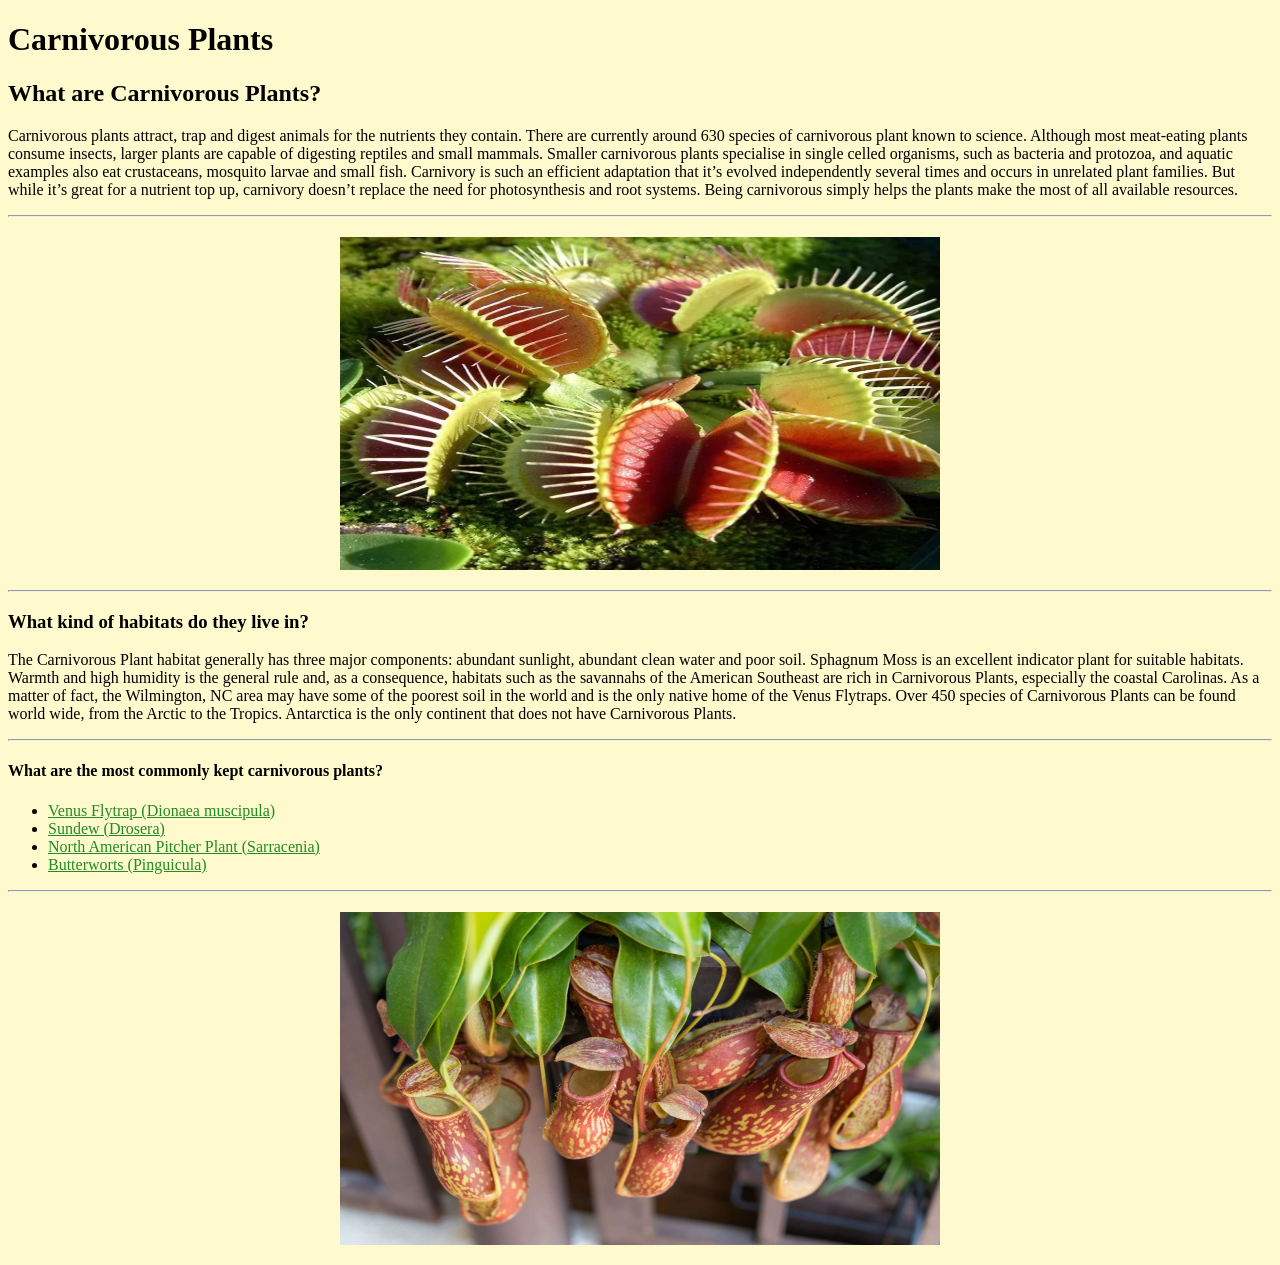
==== intro2HTML/index.html @ 02cfd1d1 "update" ====
<!DOCTYPE html>
<html>

<head>
<meta charset="utf-8">
<title>Intro to HTML</title>
<style>
    body {
        background-color:lemonchiffon
    }

    a{
        color:forestgreen
    }
    img{
        display:block;
        margin:20px auto;
        width:600px;
    }
</style>
</head>

<body>
<h1>Carnivorous Plants</h1>
<h2>What are Carnivorous Plants?</h2>
<p>Carnivorous plants attract, trap and digest animals for the nutrients they contain. There are currently around 630 species of carnivorous plant known to science.

    Although most meat-eating plants consume insects, larger plants are capable of digesting reptiles and small mammals. Smaller carnivorous plants specialise in single celled organisms, such as bacteria and protozoa, and aquatic examples also eat crustaceans, mosquito larvae and small fish.

    Carnivory is such an efficient adaptation that it’s evolved independently several times and occurs in unrelated plant families.

    But while it’s great for a nutrient top up, carnivory doesn’t replace the need for photosynthesis and root systems. Being carnivorous simply helps the plants make the most of all available resources.
</p>
<hr>
<img src="flytrap" alt="Venus Flytrap" width="500" height="333"> 
<hr>
<h3>What kind of habitats do they live in?</h3>

<p>The Carnivorous Plant habitat generally has three major components: abundant sunlight, abundant clean water and poor soil. Sphagnum Moss is an excellent indicator plant for suitable habitats. Warmth and high humidity is the general rule and, as a consequence, habitats such as the savannahs of the American Southeast are rich in Carnivorous Plants, especially the coastal Carolinas. As a matter of fact, the Wilmington, NC area may have some of the poorest soil in the world and is the only native home of the Venus Flytraps. Over 450 species of Carnivorous Plants can be found world wide, from the Arctic to the Tropics. Antarctica is the only continent that does not have Carnivorous Plants.</p>
<hr>
<h4>What are the most commonly kept carnivorous plants?</h4>

<ul>
    <li><a href="https://www.nwf.org/Educational-Resources/Wildlife-Guide/Plants-and-Fungi/Venus-Flytrap" target="_blank">Venus Flytrap (Dionaea muscipula)</a></li>
    <li><a href="https://www.nwf.org/Educational-Resources/Wildlife-Guide/Plants-and-Fungi/Sundews" target="_blank">Sundew (Drosera)</a></li>
    <li><a href="https://www.californiacarnivores.com/collections/american-pitcher-plants-sarracenia?srsltid=AfmBOooNPQb8qa31yyk0cujEtfy3agIdxLZijcvSldyevFuOD8oSTVAd" target="_blank">North American Pitcher Plant (Sarracenia)</a></li>
    <li><a href="https://conservatory.ucdavis.edu/collections/carnivorous/pinguicula" target="_blank">Butterworts (Pinguicula)</a></li>
</ul>
<hr>
<img src="pitcherplant.jpg" alt="Pitcher Plant" width="500" height="333">

</body>
</html>
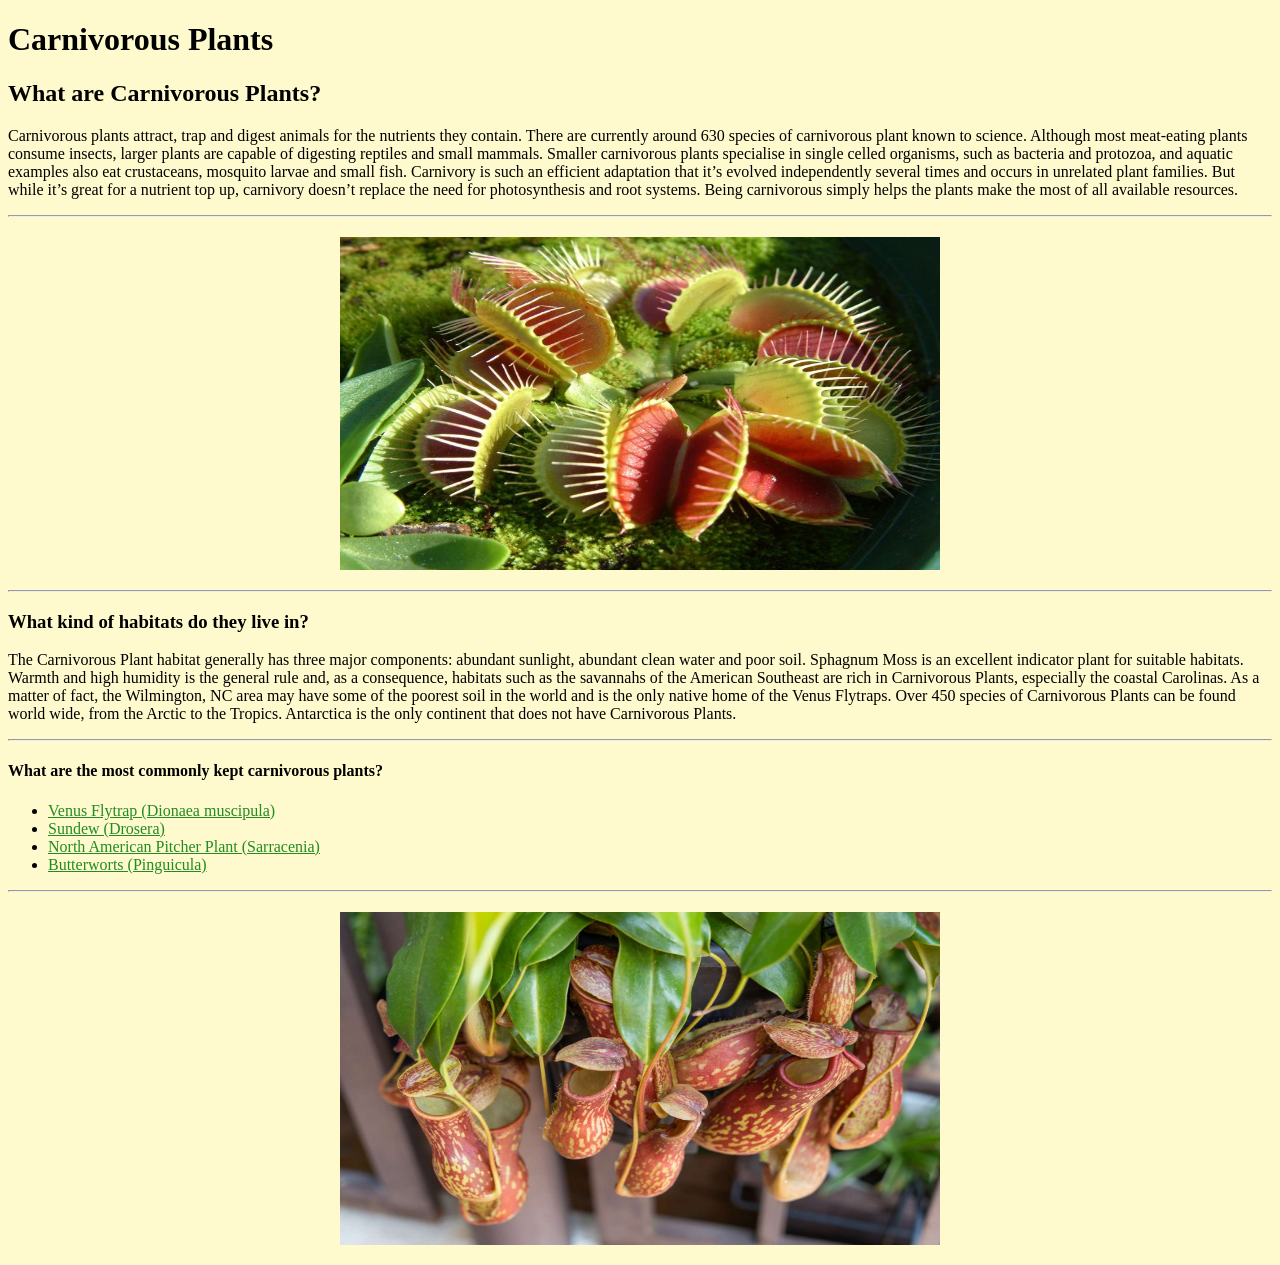
==== commit d96da91c: "update" ====
--- a/intro2HTML/index.html
+++ b/intro2HTML/index.html
@@ -32,7 +32,7 @@
     But while it’s great for a nutrient top up, carnivory doesn’t replace the need for photosynthesis and root systems. Being carnivorous simply helps the plants make the most of all available resources.
 </p>
 <hr>
-<img src="flytrap" alt="Venus Flytrap" width="500" height="333"> 
+<img src="flytrap.jpg" alt="Venus Flytrap" width="500" height="333"> 
 <hr>
 <h3>What kind of habitats do they live in?</h3>
 
